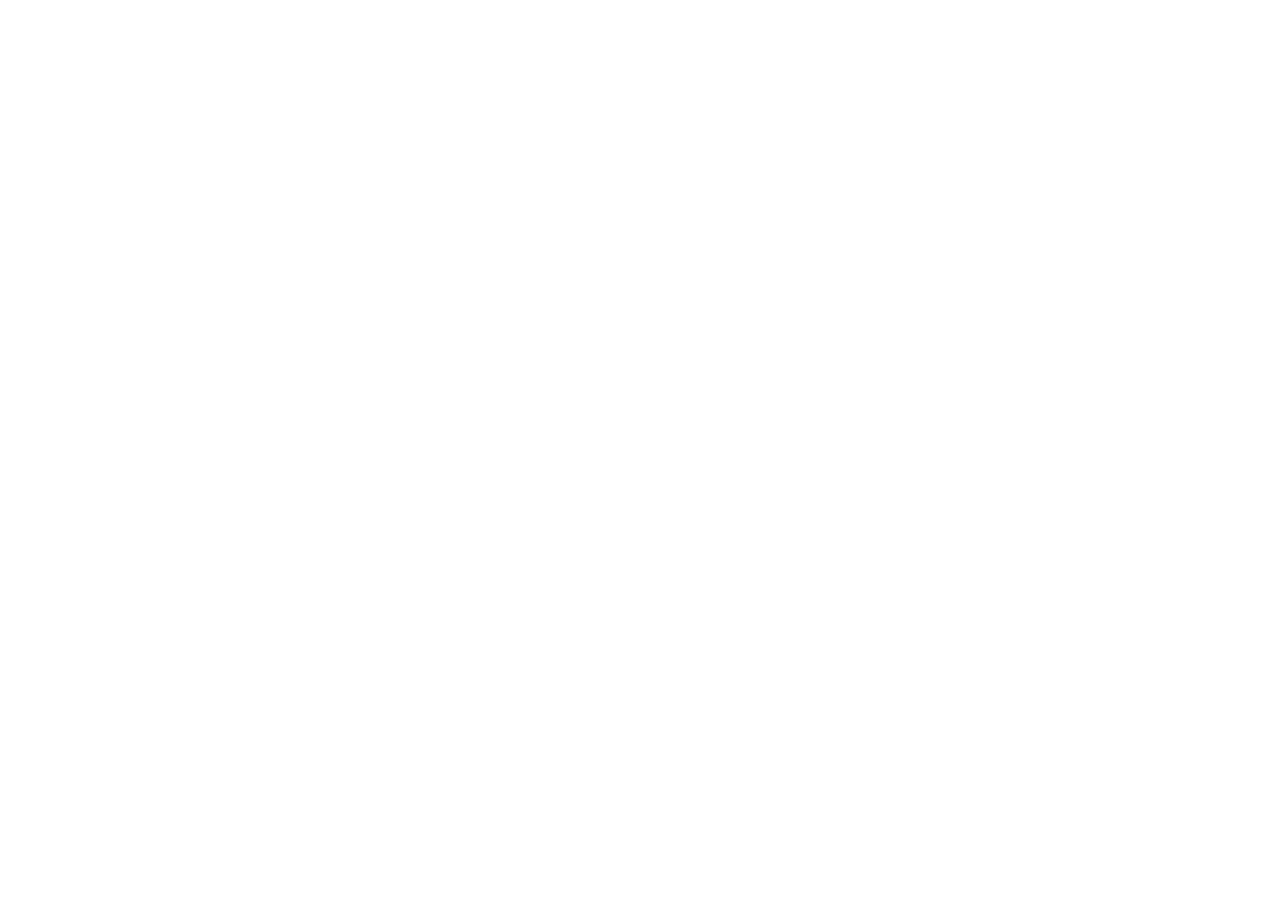
==== index.html @ b56b6078 "change1" ====
<!DOCTYPE html>
<html lang="en">
<head>
    <meta charset="UTF-8">
    <meta name="viewport" content="width=device-width, initial-scale=1.0">
    <title>Document</title>
</head>
<body>
    
</body>
</html>
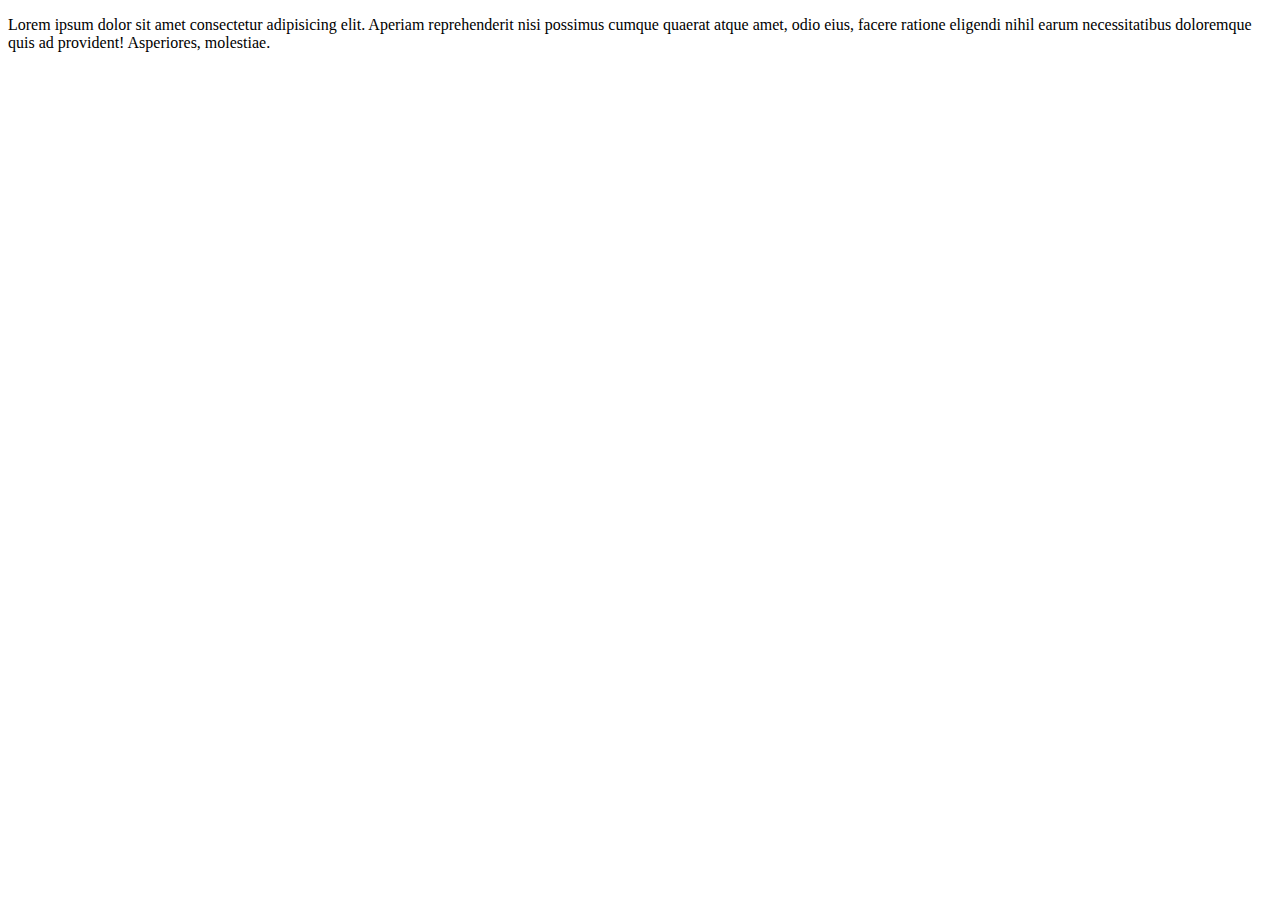
==== commit d1b70ed4: "fix html" ====
--- a/index.html
+++ b/index.html
@@ -1,11 +1,16 @@
 <!DOCTYPE html>
 <html lang="en">
-<head>
-    <meta charset="UTF-8">
-    <meta name="viewport" content="width=device-width, initial-scale=1.0">
+  <head>
+    <meta charset="UTF-8" />
+    <meta name="viewport" content="width=device-width, initial-scale=1.0" />
     <title>Document</title>
-</head>
-<body>
-    
-</body>
-</html>+  </head>
+  <body>
+    <p>
+      Lorem ipsum dolor sit amet consectetur adipisicing elit. Aperiam
+      reprehenderit nisi possimus cumque quaerat atque amet, odio eius, facere
+      ratione eligendi nihil earum necessitatibus doloremque quis ad provident!
+      Asperiores, molestiae.
+    </p>
+  </body>
+</html>
